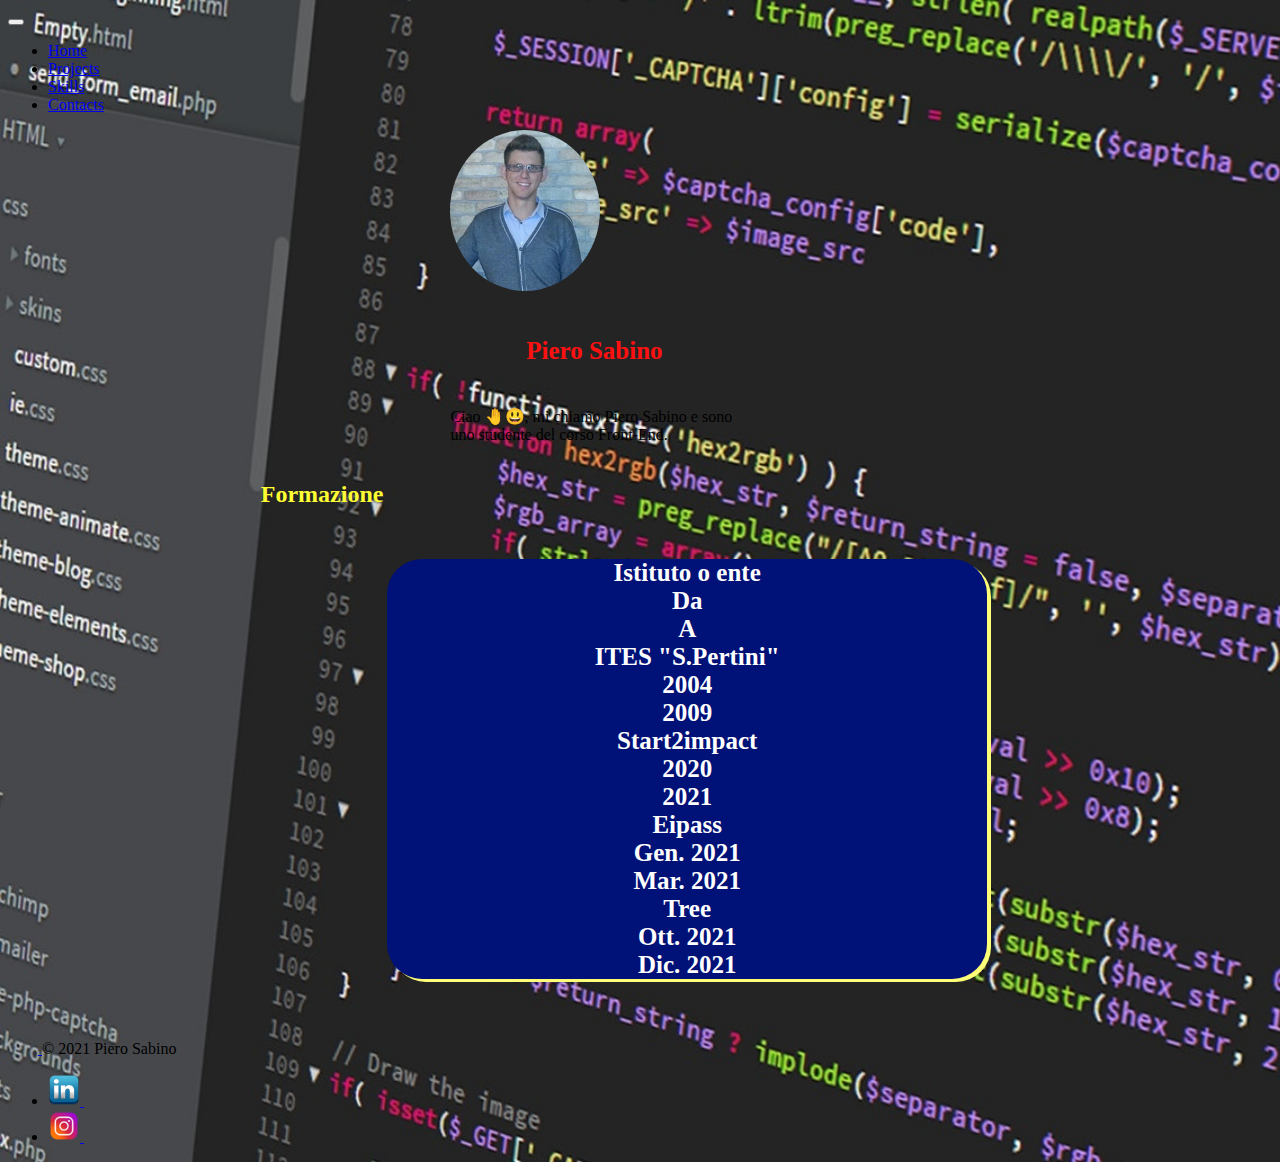
==== index.html @ 4e86762d "Update" ====
<!DOCTYPE HTML>
<html>
    <head>
        <link rel="icon" type="image/gif" href="assets/images/piero_sabino.gif" >
        <title>Piero Sabino</title>
        <link rel="stylesheet" type="text/css" href="styles/index.css"></link>
            <!-- Bootstrap CSS -->
        <link href="https://cdn.jsdelivr.net/npm/bootstrap@5.1.3/dist/css/bootstrap.min.css" rel="stylesheet" integrity="sha384-1BmE4kWBq78iYhFldvKuhfTAU6auU8tT94WrHftjDbrCEXSU1oBoqyl2QvZ6jIW3" crossorigin="anonymous">
        <script src="https://cdn.jsdelivr.net/npm/bootstrap@5.1.3/dist/js/bootstrap.bundle.min.js" integrity="sha384-ka7Sk0Gln4gmtz2MlQnikT1wXgYsOg+OMhuP+IlRH9sENBO0LRn5q+8nbTov4+1p" crossorigin="anonymous"></script>
        <meta name='viewport' content='width=device-width, initial-scale=1.0, maximum-scale=1.0' />
        <meta name="keywords" content="Website, Portfolio, Piero Sabino" />
        <meta name="author" content="Piero Sabino" />
        <meta name="description" content="Sito personale" />
        <!---META TAG FACEBOOK,WHATSAPP,INSTAGRAM-->
        <meta property="og:site_name" content="Sito personale" />
        <meta property="og:title" content="Piero Sabino"/>
        <meta property="og:description" content="Sito personale di Piero Sabino"/>
        <meta property="og:type" content="website"/>
        <meta property="og:image" content="http://pierre1590.github.io/"/>
        <meta property="og:url" content="http://pierre1590.github.io/"/>
        <!---END META TAG-->
        <!---META TAG TWITTER-->
        <meta name="twitter:card" content="summary_large_image" />
        <meta name="twitter:site" content="http://pierre1590.github.io/" />
        <meta name="twitter:creator" content="@SabinoPiero" />
        <meta name="twitter:title" content="Sito personale di Piero Sabino" />
        <meta name="twitter:description" content="Sito personale di Piero Sabino" />
        <meta name="twitter:image" content="http://pierre1590.github.io/Piero Sabino.png">
         <!---END META TAG-->
    </head>
    <body>
        <nav class="navbar navbar-expand-lg navbar-light bg-light">
            <div class="container-fluid">
              <button class="navbar-toggler" type="button" data-bs-toggle="collapse" data-bs-target="#navbarNav" aria-controls="navbarNav" aria-expanded="false" aria-label="Toggle navigation">
                <span class="navbar-toggler-icon"></span>
              </button>
              <div class="collapse navbar-collapse" id="navbarNav">
                <ul class="navbar-nav">
                  <li class="nav-item">
                    <a class="nav-link active" aria-current="page" href="/">Home</a>
                  </li>
                  <li class="nav-item">
                    <a class="nav-link" href="/projects/index.html">Projects</a>
                  </li>
                  <li class="nav-item">
                    <a class="nav-link" href="/skills/index.html">Skills</a>
                  </li>
                  <li class="nav-item">
                    <a class="nav-link" href="/contacts/index.html">Contacts</a>
                  </li>
                </ul>
              </div>
            </div>
          </nav>
          <div class="card" style="width: 18rem;">
            <img src="assets/images/Piero Sabino.png" alt="Profile photo" class="profile-image"/>
            <div class="card-body">
              <h5 class="card-title">Piero Sabino</h5>
              <p class="card-text"><p>Ciao 🤚😃, mi chiamo Piero Sabino e sono uno studente del corso Front-End.
            </p>
            </div>
          </div>
        
        <h2 class="education">Formazione</h2>
        <div class="container-education">
            <div class="row">
              <div class="col">
                Istituto o ente
              </div>
              <div class="col">
                Da
              </div>
              <div class="col">
                A
              </div>
            </div>
            <div class="row">
                <div class="col">
                  ITES "S.Pertini"
                </div>
                <div class="col">
                  2004
                </div>
                <div class="col">
                  2009
                </div>
            </div>
            <div class="row">
                <div class="col">
                  Start2impact
                </div>
                <div class="col">
                  2020
                </div>
                <div class="col">
                  2021
                </div>
            </div>
            <div class="row">
                <div class="col">
                  Eipass
                </div>
                <div class="col">
                  Gen. 2021
                </div>
                <div class="col">
                  Mar. 2021
                </div>
            </div>
            <div class="row">
                <div class="col">
                  Tree
                </div>
                <div class="col">
                  Ott. 2021
                </div>
                <div class="col">
                  Dic. 2021
                </div>
            </div>
        </div>
        <div class="container">
            <footer class="d-flex flex-wrap justify-content-between align-items-center py-3 my-4 border-top">
              <div class="col-md-4 d-flex align-items-center">
                <a href="/" class="mb-3 me-2 mb-md-0 text-muted text-decoration-none lh-1">
                  <svg class="bi" width="30" height="24"><use xlink:href="#bootstrap"></use></svg>
                </a>
                <span class="text-muted">© 2021 Piero Sabino</span>
              </div>
              <ul class="nav col-md-4 justify-content-end list-unstyled d-flex">
                <li class="ms-3"><a href="https://www.linkedin.com/in/piero-sabino-15a1b671/" target="_blank">
                    <img src="assets/images/linkedin.png" alt="Linkedin profile" />
                </a><svg class="bi" width="24" height="24"><use xlink:href="#twitter"></use></svg></a></li>
                <li class="ms-3"> <a href="https://www.instagram.com/p137ru590/?hl=it" target="_blank">
                    <img src="assets/images/instagram.png" alt="Instragram profile" />
                </a><svg class="bi" width="24" height="24"><use xlink:href="#instagram"></use></svg></a></li>
              </ul>
            </footer>
          </div>
    </body>
</html>
---- styles/index.css ----
body{
    background:url('/assets/images/background.jpg');
    background-repeat: no-repeat;
    background-size:cover;
}

img.profile-image{
    border-radius:50%;
}

.card{
    margin:15px 35%;
}

.card-title{
    text-align:center;
    color:#f11;
    font-size:25px;
}

h2.education{
    margin: 3% 20%;
    color: #ff3;
}

.container-education{
    background-color:#017;
    text-align:center;
    border-radius:35px;
    box-shadow: 4px 3px #ff7;
    width:600px;
    margin: 4% 30%;
}

.col{
    color:#fff;
    font-size:25px;
    font-weight:bold;
}
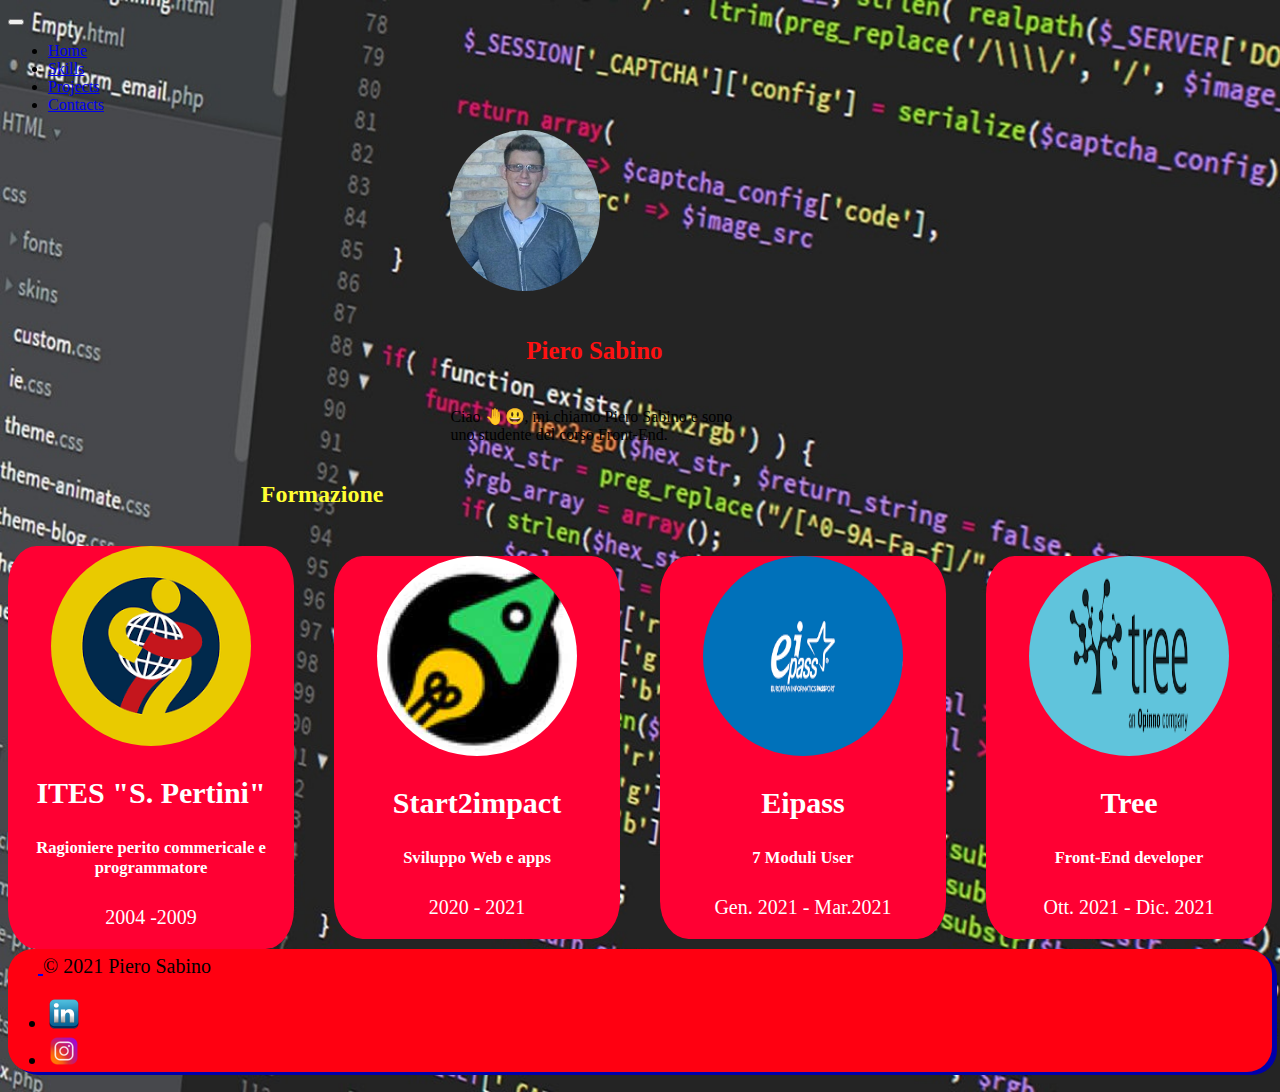
==== commit cd476e03: "Update Education" ====
--- a/index.html
+++ b/index.html
@@ -40,10 +40,10 @@
                     <a class="nav-link active" aria-current="page" href="/">Home</a>
                   </li>
                   <li class="nav-item">
-                    <a class="nav-link" href="/projects/index.html">Projects</a>
+                    <a class="nav-link" href="/skills/index.html">Skills</a>
                   </li>
                   <li class="nav-item">
-                    <a class="nav-link" href="/skills/index.html">Skills</a>
+                    <a class="nav-link" href="/projects/index.html">Projects</a>
                   </li>
                   <li class="nav-item">
                     <a class="nav-link" href="/contacts/index.html">Contacts</a>
@@ -63,61 +63,31 @@
         
         <h2 class="education">Formazione</h2>
         <div class="container-education">
-            <div class="row">
-              <div class="col">
-                Istituto o ente
-              </div>
-              <div class="col">
-                Da
-              </div>
-              <div class="col">
-                A
-              </div>
-            </div>
-            <div class="row">
-                <div class="col">
-                  ITES "S.Pertini"
-                </div>
-                <div class="col">
-                  2004
-                </div>
-                <div class="col">
-                  2009
-                </div>
-            </div>
-            <div class="row">
-                <div class="col">
-                  Start2impact
-                </div>
-                <div class="col">
-                  2020
-                </div>
-                <div class="col">
-                  2021
-                </div>
-            </div>
-            <div class="row">
-                <div class="col">
-                  Eipass
-                </div>
-                <div class="col">
-                  Gen. 2021
-                </div>
-                <div class="col">
-                  Mar. 2021
-                </div>
-            </div>
-            <div class="row">
-                <div class="col">
-                  Tree
-                </div>
-                <div class="col">
-                  Ott. 2021
-                </div>
-                <div class="col">
-                  Dic. 2021
-                </div>
-            </div>
+          <div class="card-education">
+            <img class="card-image" src="/assets/images/s.pertini_logo.jpg" alt="Logo">
+            <h2>ITES "S. Pertini"</h2>
+            <h5>Ragioniere perito commericale e programmatore</h5>
+            <p>2004 -2009</p>
+          </div>
+          <div class="card-education">
+            <img class="card-image" src="/assets/images/start2impact_logo.jpg" alt="Logo">
+            <h2>Start2impact</h2>
+            <h5>Sviluppo Web e apps</h5>
+            <p>2020 - 2021</p>
+          </div>
+          <div class="card-education">
+            <img class="card-image" src="/assets/images/eipass_logo.jpg" alt="Logo">
+            <h2>Eipass</h2>
+            <h5>7 Moduli User</h5>
+            <p>Gen. 2021 - Mar.2021</p>
+          </div>
+          <div class="card-education">
+            <img class="card-image" src="/assets/images/tree_logo.jpg" alt="Logo">
+            <h2>Tree</h2>
+            <h5>Front-End developer</h5>
+            <p>Ott. 2021 - Dic. 2021</p>
+          </div>
+
         </div>
         <div class="container">
             <footer class="d-flex flex-wrap justify-content-between align-items-center py-3 my-4 border-top">
@@ -125,17 +95,17 @@
                 <a href="/" class="mb-3 me-2 mb-md-0 text-muted text-decoration-none lh-1">
                   <svg class="bi" width="30" height="24"><use xlink:href="#bootstrap"></use></svg>
                 </a>
-                <span class="text-muted">© 2021 Piero Sabino</span>
+                <span class="text-white">© 2021 Piero Sabino</span>
               </div>
               <ul class="nav col-md-4 justify-content-end list-unstyled d-flex">
                 <li class="ms-3"><a href="https://www.linkedin.com/in/piero-sabino-15a1b671/" target="_blank">
                     <img src="assets/images/linkedin.png" alt="Linkedin profile" />
-                </a><svg class="bi" width="24" height="24"><use xlink:href="#twitter"></use></svg></a></li>
+                </a></li>
                 <li class="ms-3"> <a href="https://www.instagram.com/p137ru590/?hl=it" target="_blank">
                     <img src="assets/images/instagram.png" alt="Instragram profile" />
-                </a><svg class="bi" width="24" height="24"><use xlink:href="#instagram"></use></svg></a></li>
+                </a></li>
               </ul>
             </footer>
-          </div>
+        </div>
     </body>
 </html>  --- a/styles/index.css
+++ b/styles/index.css
@@ -10,6 +10,7 @@
 
 .card{
     margin:15px 35%;
+    border-radius:20%;
 }
 
 .card-title{
@@ -24,17 +25,40 @@
 }
 
 .container-education{
-    background-color:#017;
+    display:flex;
+    justify-content:center;
+    align-items:center;
     text-align:center;
-    border-radius:35px;
-    box-shadow: 4px 3px #ff7;
-    width:600px;
-    margin: 4% 30%;
+    flex-direction:row;
+    gap:40px;
 }
 
-.col{
-    color:#fff;
-    font-size:25px;
-    font-weight:bold;
+.card-education{
+    flex:1;
+    font-size:20px;
+    color: #fff;
+    background-color: #f03;
+    border-radius:10%;
 }
 
+.card-education:hover{
+    transform: scaleX(1);
+}
+
+.card-image{
+    height:200px;
+    width:200px;
+    border-radius:50%;
+}
+
+
+footer{
+    background-color: #f01;
+    font-size:20px;
+    border-radius:25px;
+    box-shadow:5px 3px #00a;
+}
+
+footer>a{
+    text-decoration-style:none;
+}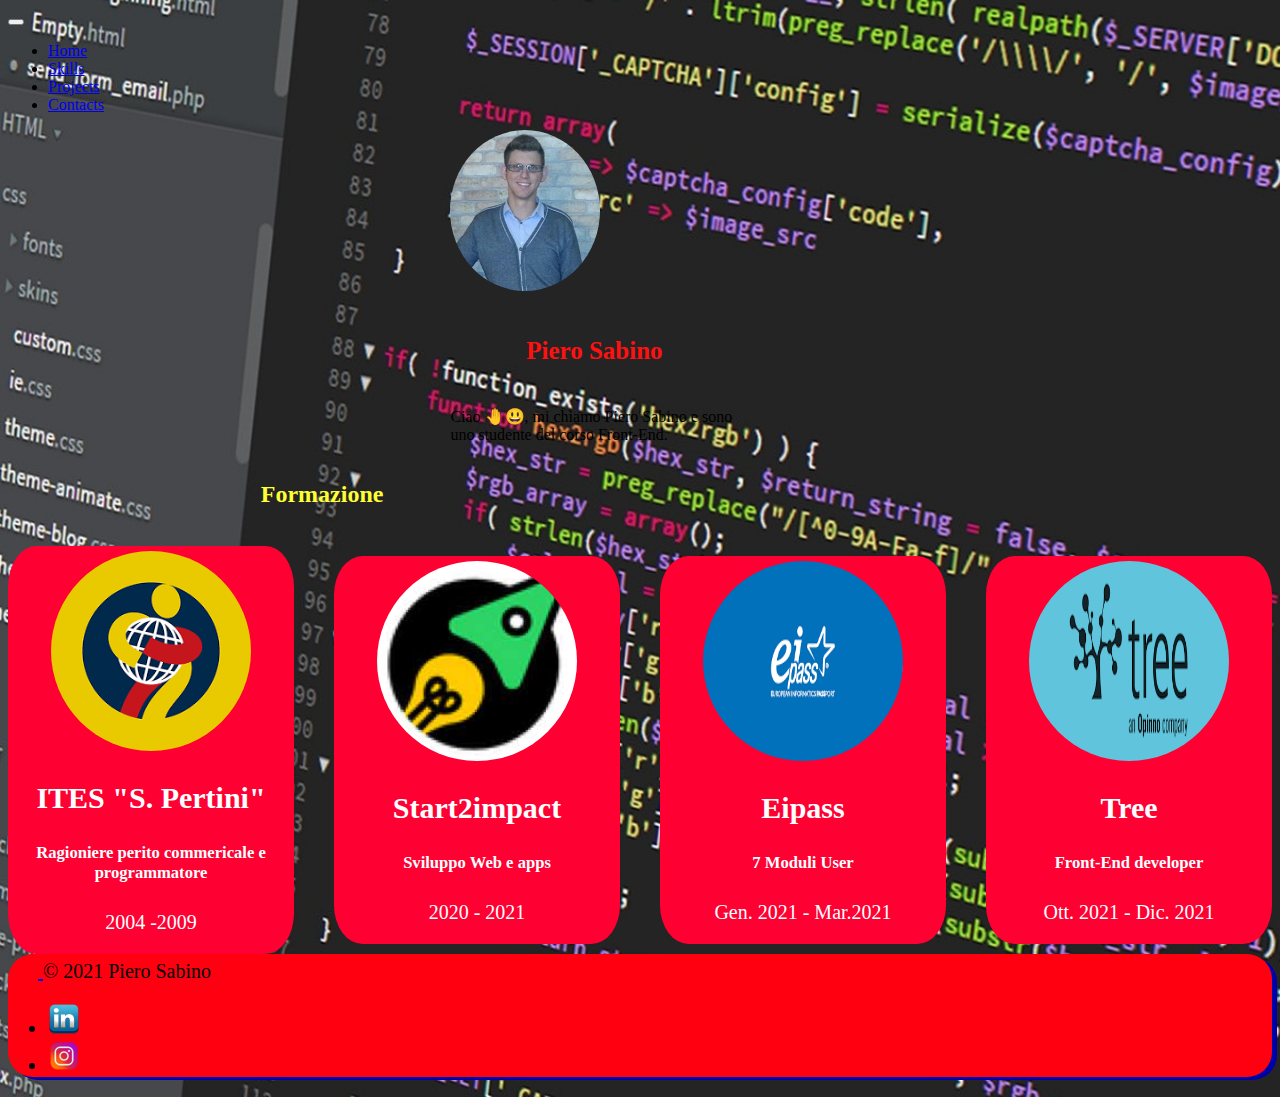
==== commit 017e2234: "Update Education" ====
--- a/index.html
+++ b/index.html
@@ -63,25 +63,25 @@
         
         <h2 class="education">Formazione</h2>
         <div class="container-education">
-          <div class="card-education">
+          <div class="card-education-one">
             <img class="card-image" src="/assets/images/s.pertini_logo.jpg" alt="Logo">
             <h2>ITES "S. Pertini"</h2>
             <h5>Ragioniere perito commericale e programmatore</h5>
             <p>2004 -2009</p>
           </div>
-          <div class="card-education">
+          <div class="card-education-two">
             <img class="card-image" src="/assets/images/start2impact_logo.jpg" alt="Logo">
             <h2>Start2impact</h2>
             <h5>Sviluppo Web e apps</h5>
             <p>2020 - 2021</p>
           </div>
-          <div class="card-education">
+          <div class="card-education-three">
             <img class="card-image" src="/assets/images/eipass_logo.jpg" alt="Logo">
             <h2>Eipass</h2>
             <h5>7 Moduli User</h5>
             <p>Gen. 2021 - Mar.2021</p>
           </div>
-          <div class="card-education">
+          <div class="card-education-four">
             <img class="card-image" src="/assets/images/tree_logo.jpg" alt="Logo">
             <h2>Tree</h2>
             <h5>Front-End developer</h5>
--- a/styles/index.css
+++ b/styles/index.css
@@ -33,7 +33,7 @@
     gap:40px;
 }
 
-.card-education{
+.card-education-one{
     flex:1;
     font-size:20px;
     color: #fff;
@@ -41,11 +41,34 @@
     border-radius:10%;
 }
 
-.card-education:hover{
-    transform: scaleX(1);
+.card-education-two{
+    flex:1;
+    font-size:20px;
+    color: #fff;
+    background-color: #f03;
+    border-radius:10%;
 }
 
+.card-education-three{
+    flex:1;
+    font-size:20px;
+    color: #fff;
+    background-color: #f03;
+    border-radius:10%;
+}
+
+.card-education-four{
+    flex:1;
+    font-size:20px;
+    color: #fff;
+    background-color: #f03;
+    border-radius:10%;
+}
+
+
+
 .card-image{
+    margin-top:5px;
     height:200px;
     width:200px;
     border-radius:50%;
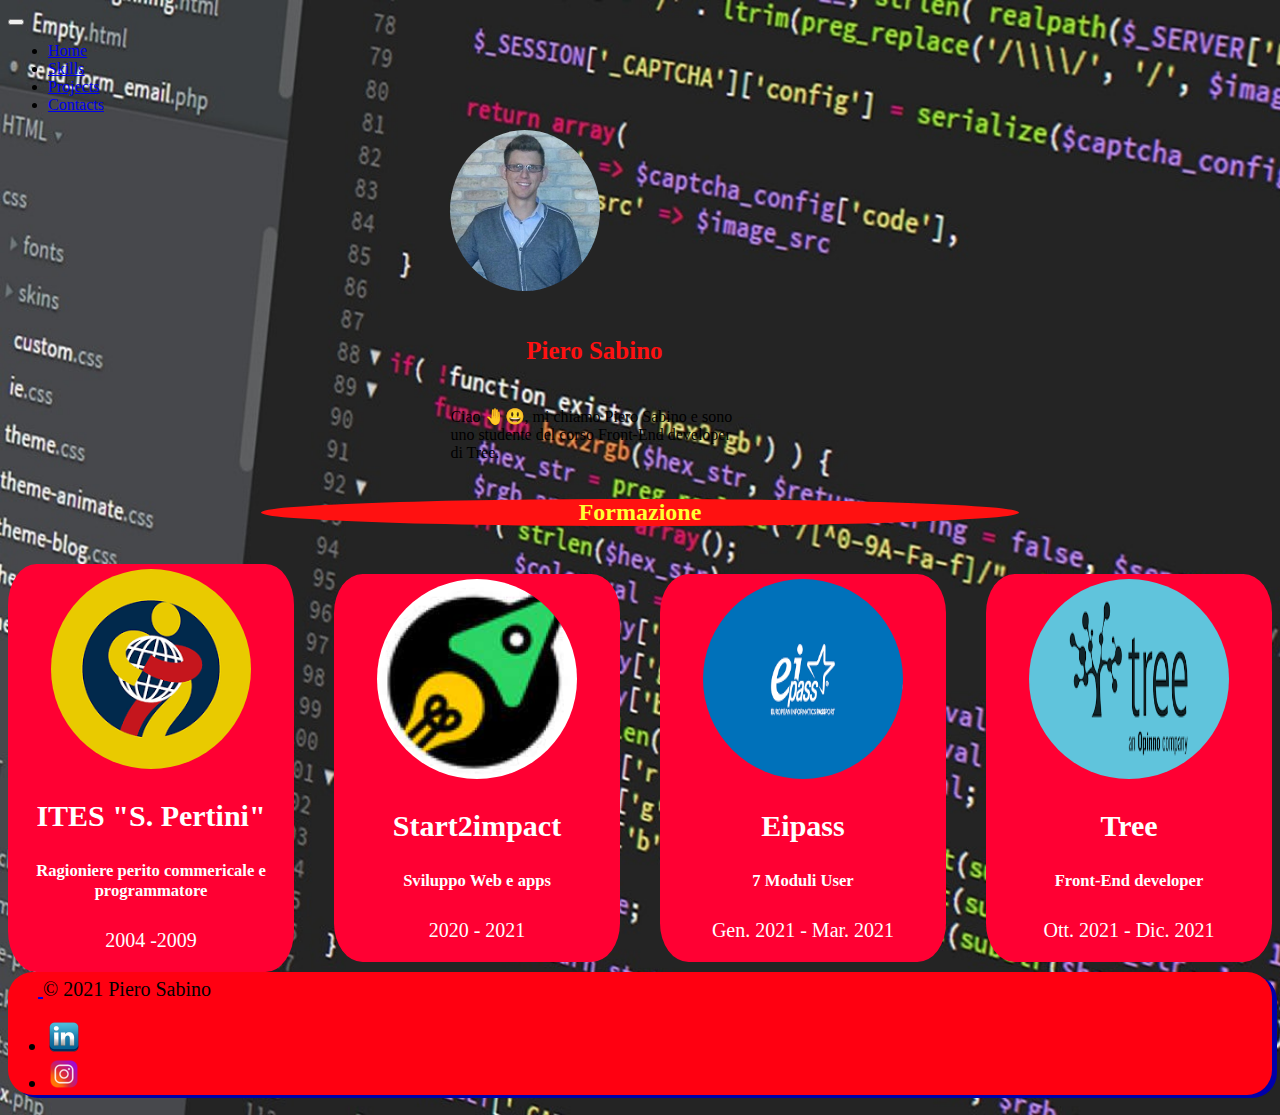
==== commit 7f5c5d57: "Update project" ====
--- a/index.html
+++ b/index.html
@@ -56,7 +56,7 @@
             <img src="assets/images/Piero Sabino.png" alt="Profile photo" class="profile-image"/>
             <div class="card-body">
               <h5 class="card-title">Piero Sabino</h5>
-              <p class="card-text"><p>Ciao 🤚😃, mi chiamo Piero Sabino e sono uno studente del corso Front-End.
+              <p class="card-text"><p>Ciao 🤚😃, mi chiamo Piero Sabino e sono uno studente del corso Front-End developer di Tree.
             </p>
             </div>
           </div>
@@ -64,25 +64,33 @@
         <h2 class="education">Formazione</h2>
         <div class="container-education">
           <div class="card-education-one">
-            <img class="card-image" src="/assets/images/s.pertini_logo.jpg" alt="Logo">
-            <h2>ITES "S. Pertini"</h2>
+            <a href="https://www.pertinianelli.edu.it/" target="_blank">
+              <img class="card-image" src="/assets/images/s.pertini_logo.jpg" alt="Logo">
+            </a>
+              <h2>ITES "S. Pertini"</h2>
             <h5>Ragioniere perito commericale e programmatore</h5>
             <p>2004 -2009</p>
           </div>
           <div class="card-education-two">
-            <img class="card-image" src="/assets/images/start2impact_logo.jpg" alt="Logo">
-            <h2>Start2impact</h2>
+            <a href="https://www.start2impact.it/percorsi/#sviluppo-webapp" target="_blank">
+              <img class="card-image" src="/assets/images/start2impact_logo.jpg" alt="Logo">
+            </a>
+              <h2>Start2impact</h2>
             <h5>Sviluppo Web e apps</h5>
             <p>2020 - 2021</p>
           </div>
           <div class="card-education-three">
-            <img class="card-image" src="/assets/images/eipass_logo.jpg" alt="Logo">
-            <h2>Eipass</h2>
+            <a href="https://it.eipass.com/certificazioni-informatiche/eipass-7-moduli-user/" target="_blank">
+              <img class="card-image" src="/assets/images/eipass_logo.jpg" alt="Logo">
+            </a>
+              <h2>Eipass</h2>
             <h5>7 Moduli User</h5>
-            <p>Gen. 2021 - Mar.2021</p>
+            <p>Gen. 2021 - Mar. 2021</p>
           </div>
           <div class="card-education-four">
-            <img class="card-image" src="/assets/images/tree_logo.jpg" alt="Logo">
+            <a href="https://tree.it/corso-gratuito-front-end-developer-online/" target="_blank">
+              <img class="card-image" src="/assets/images/tree_logo.jpg" alt="Logo">
+            </a>
             <h2>Tree</h2>
             <h5>Front-End developer</h5>
             <p>Ott. 2021 - Dic. 2021</p>
--- a/styles/index.css
+++ b/styles/index.css
@@ -22,6 +22,9 @@
 h2.education{
     margin: 3% 20%;
     color: #ff3;
+    background-color: #f11;
+    text-align:center;
+    border-radius:50%;
 }
 
 .container-education{
@@ -72,6 +75,7 @@
     height:200px;
     width:200px;
     border-radius:50%;
+    cursor:pointer;
 }
 
 
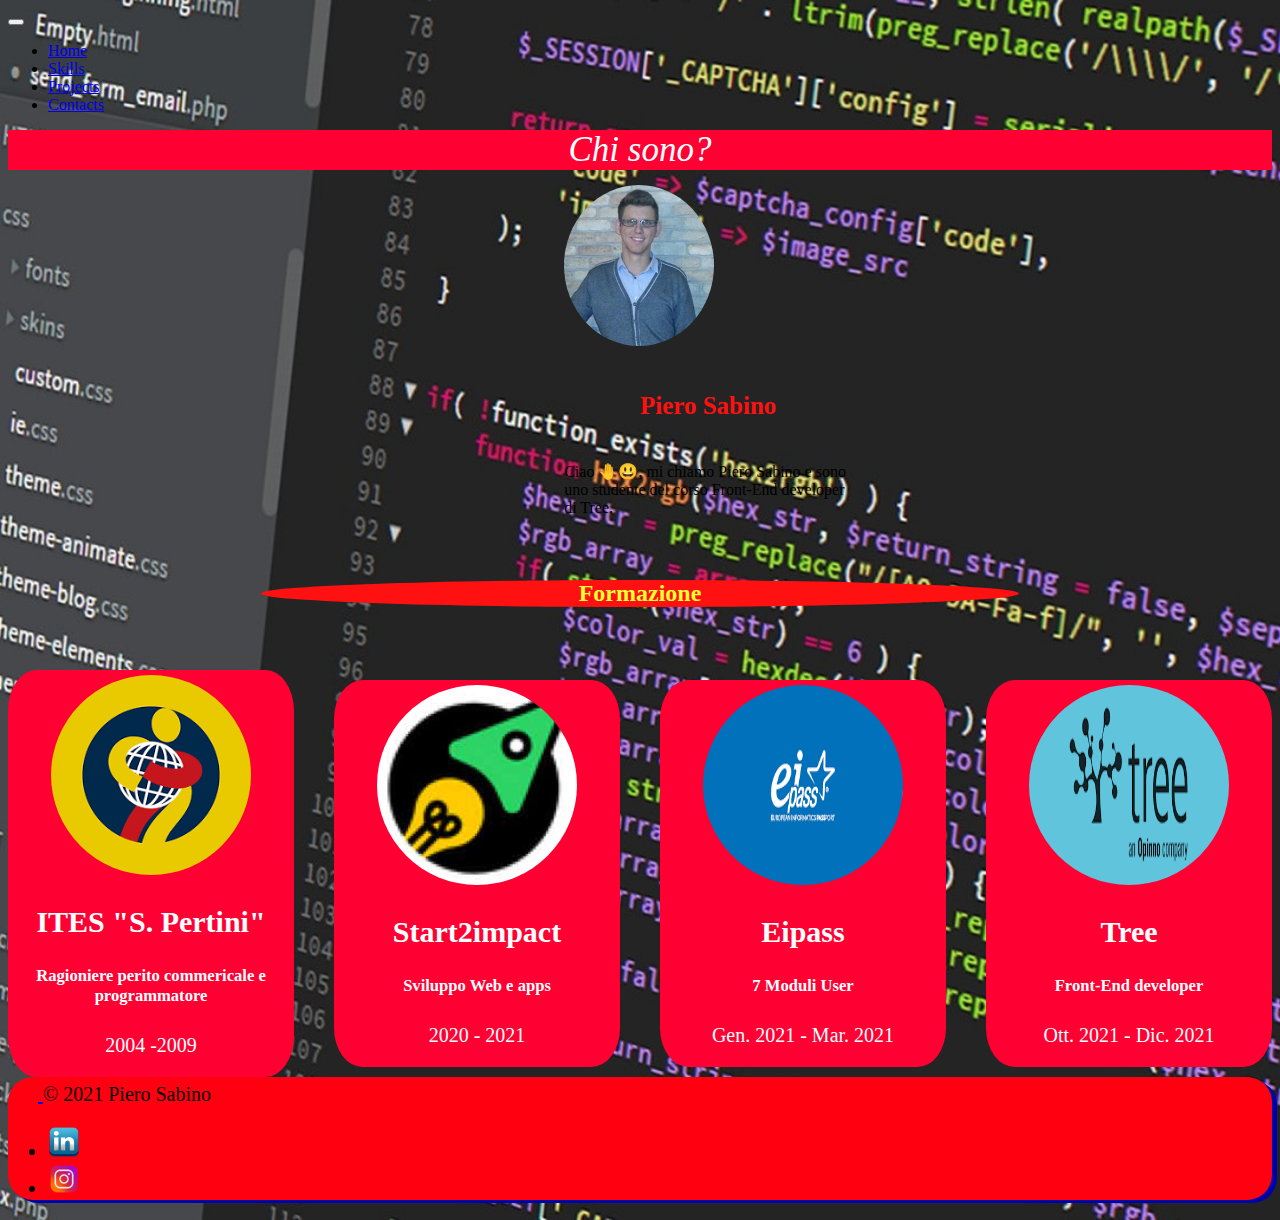
==== commit d6847abc: "Add Header" ====
--- a/index.html
+++ b/index.html
@@ -52,6 +52,7 @@
               </div>
             </div>
           </nav>
+          <header>Chi sono?</header>
           <div class="card" style="width: 18rem;">
             <img src="assets/images/Piero Sabino.png" alt="Profile photo" class="profile-image"/>
             <div class="card-body">
--- a/styles/index.css
+++ b/styles/index.css
@@ -2,6 +2,14 @@
     background:url('/assets/images/background.jpg');
     background-repeat: no-repeat;
     background-size:cover;
+}
+
+header{
+    color:#fff;
+    font-size:35px;
+    text-align:center;
+    font-style:italic;
+    background-color: #f03;
 }
 
 img.profile-image{
@@ -9,7 +17,7 @@
 }
 
 .card{
-    margin:15px 35%;
+    margin:15px 44%;
     border-radius:20%;
 }
 
@@ -19,8 +27,8 @@
     font-size:25px;
 }
 
-h2.education{
-    margin: 3% 20%;
+.education{
+    margin: 5% 20%;
     color: #ff3;
     background-color: #f11;
     text-align:center;
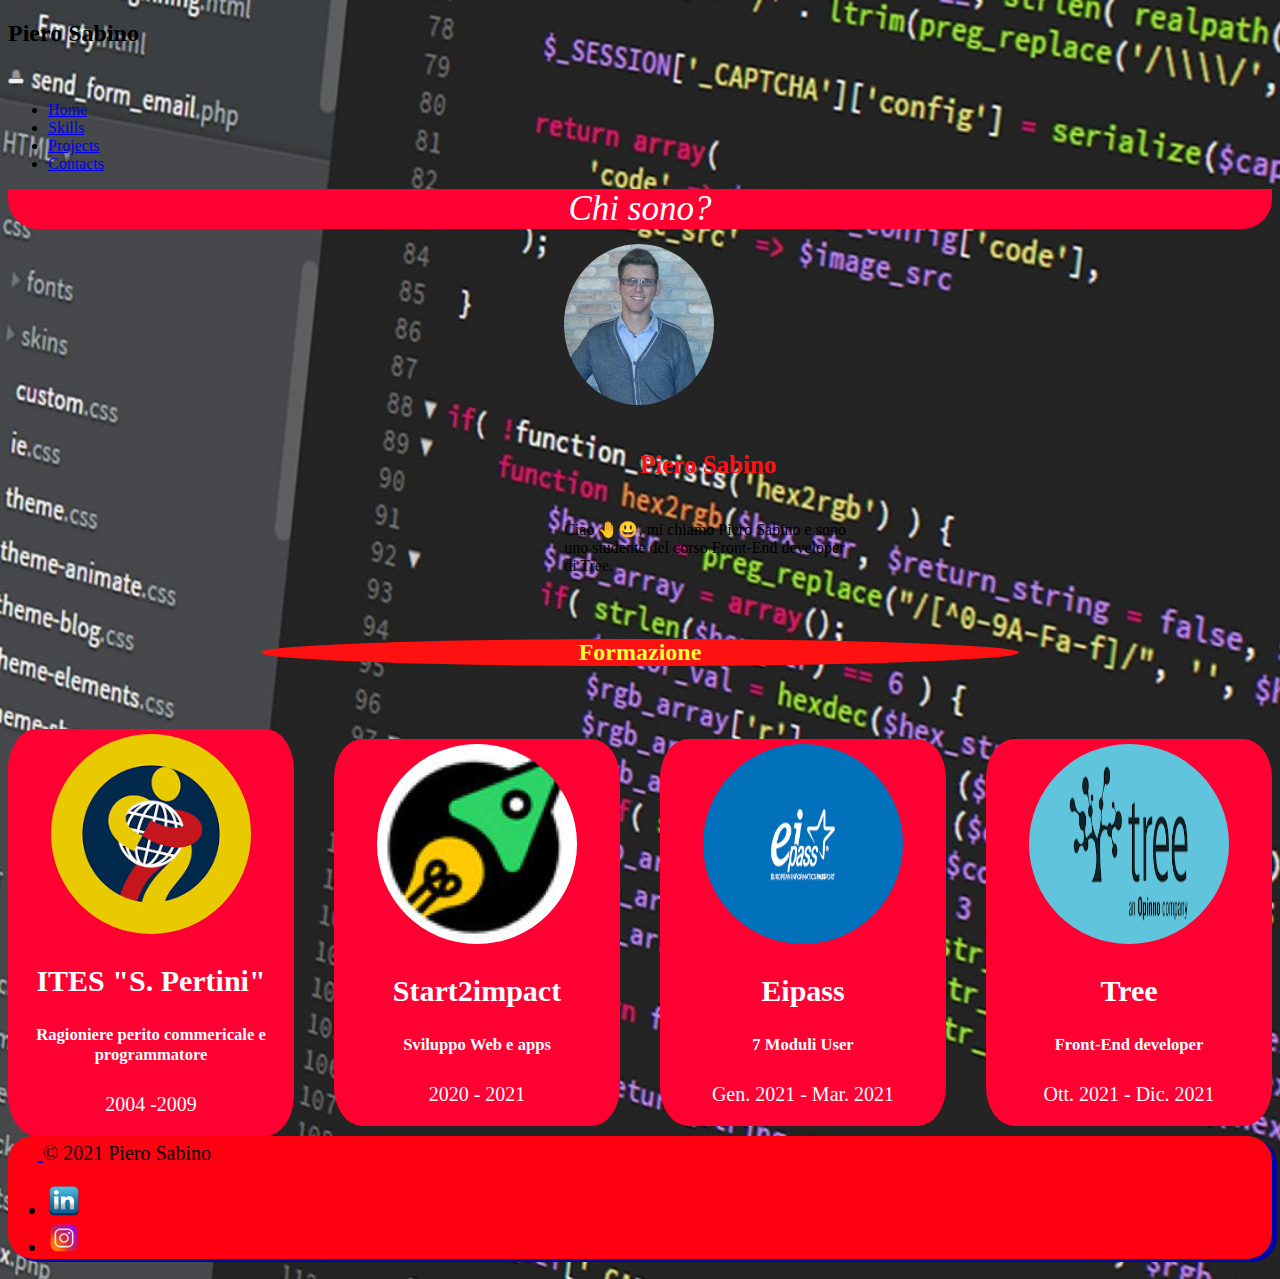
==== commit ab9ce680: "Update project" ====
--- a/index.html
+++ b/index.html
@@ -31,6 +31,7 @@
     <body>
         <nav class="navbar navbar-expand-lg navbar-light bg-light">
             <div class="container-fluid">
+              <h2>Piero Sabino</h2>
               <button class="navbar-toggler" type="button" data-bs-toggle="collapse" data-bs-target="#navbarNav" aria-controls="navbarNav" aria-expanded="false" aria-label="Toggle navigation">
                 <span class="navbar-toggler-icon"></span>
               </button>
--- a/styles/index.css
+++ b/styles/index.css
@@ -10,6 +10,8 @@
     text-align:center;
     font-style:italic;
     background-color: #f03;
+    border-bottom-left-radius:30px;
+    border-bottom-right-radius:30px;
 }
 
 img.profile-image{
@@ -96,4 +98,47 @@
 
 footer>a{
     text-decoration-style:none;
+}
+
+
+@media  screen and  (max-width:360px){
+    .container-education{
+        display:flex;
+        justify-content:center;
+        align-items:center;
+        text-align:center;
+        flex-direction:column;
+    }
+    
+    .card{
+        margin:15px 5%;
+        border-radius:20%;
+    }
+    
+
+    .card-education-one,.card-education-two,
+    .card-education-three,.card-education-four{
+        width:350px;
+    }
+}
+
+@media  screen and  (max-width:768px){
+    .container-education{
+        display:flex;
+        justify-content:center;
+        align-items:center;
+        text-align:center;
+        flex-direction:column;
+    }
+    
+    .card{
+        margin:15px 15%;
+        border-radius:20%;
+    }
+    
+
+    .card-education-one,.card-education-two,
+    .card-education-three,.card-education-four{
+        width:350px;
+    }
 }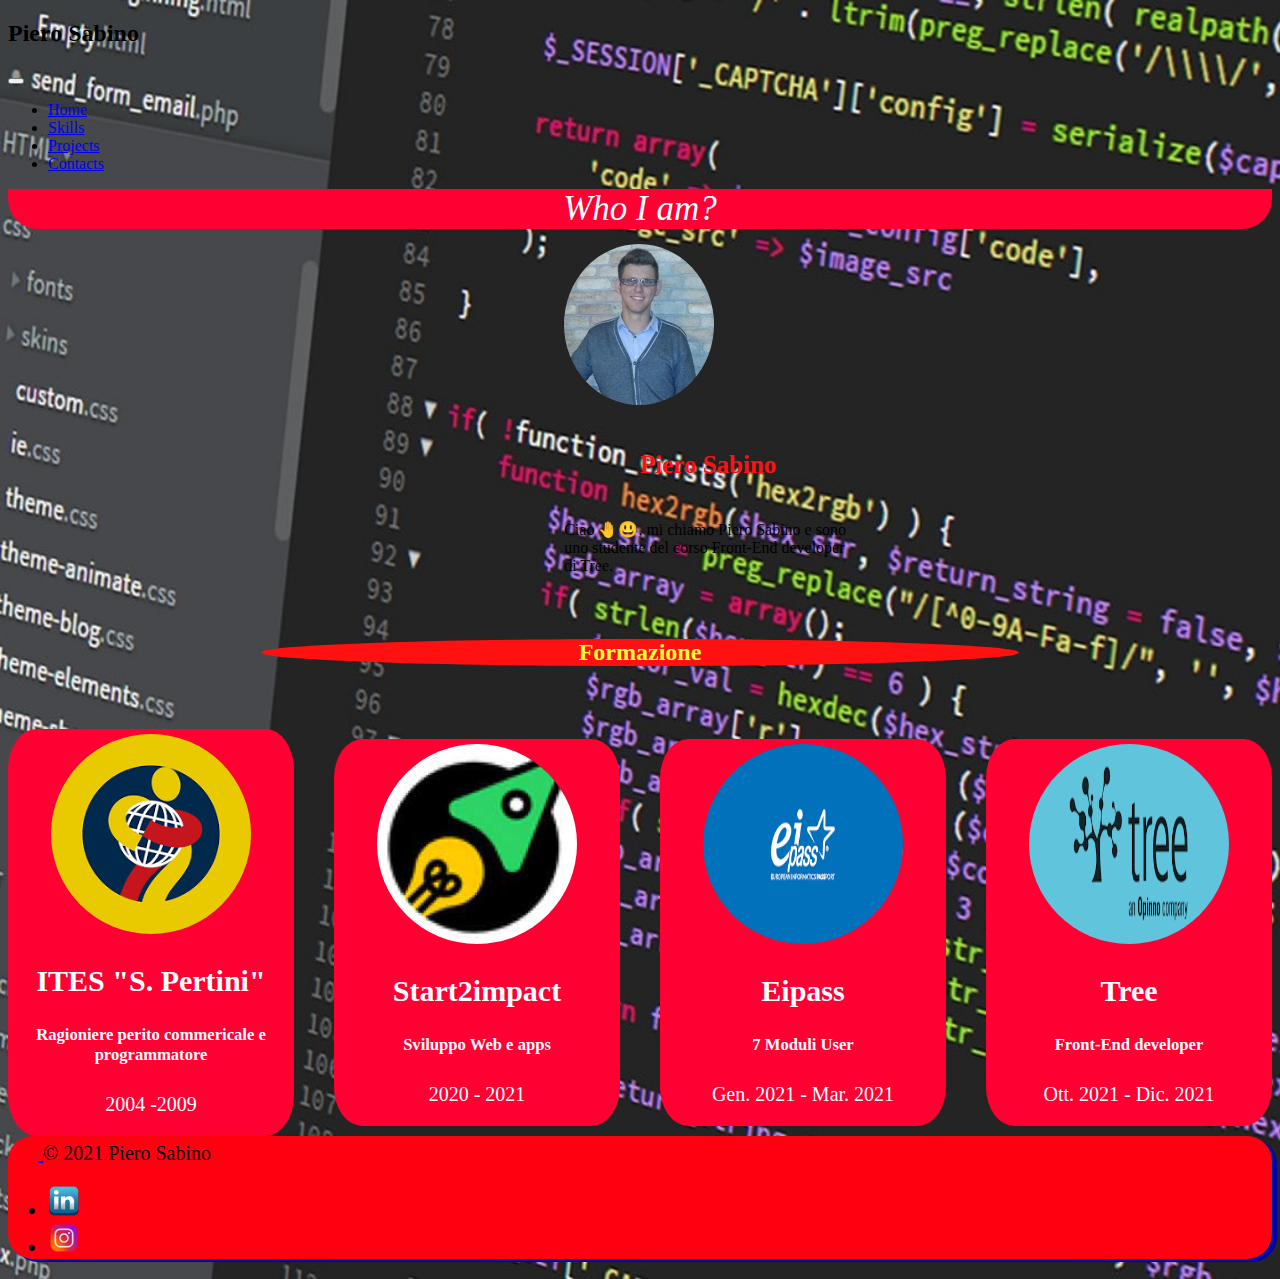
==== commit 338ca982: "Update project" ====
--- a/index.html
+++ b/index.html
@@ -53,7 +53,7 @@
               </div>
             </div>
           </nav>
-          <header>Chi sono?</header>
+          <header>Who I am?</header>
           <div class="card" style="width: 18rem;">
             <img src="assets/images/Piero Sabino.png" alt="Profile photo" class="profile-image"/>
             <div class="card-body">
--- a/styles/index.css
+++ b/styles/index.css
@@ -101,7 +101,9 @@
 }
 
 
-@media  screen and  (max-width:360px){
+
+
+@media  screen and  (max-width:768px){
     .container-education{
         display:flex;
         justify-content:center;
@@ -120,25 +122,4 @@
     .card-education-three,.card-education-four{
         width:350px;
     }
-}
-
-@media  screen and  (max-width:768px){
-    .container-education{
-        display:flex;
-        justify-content:center;
-        align-items:center;
-        text-align:center;
-        flex-direction:column;
-    }
-    
-    .card{
-        margin:15px 15%;
-        border-radius:20%;
-    }
-    
-
-    .card-education-one,.card-education-two,
-    .card-education-three,.card-education-four{
-        width:350px;
-    }
 }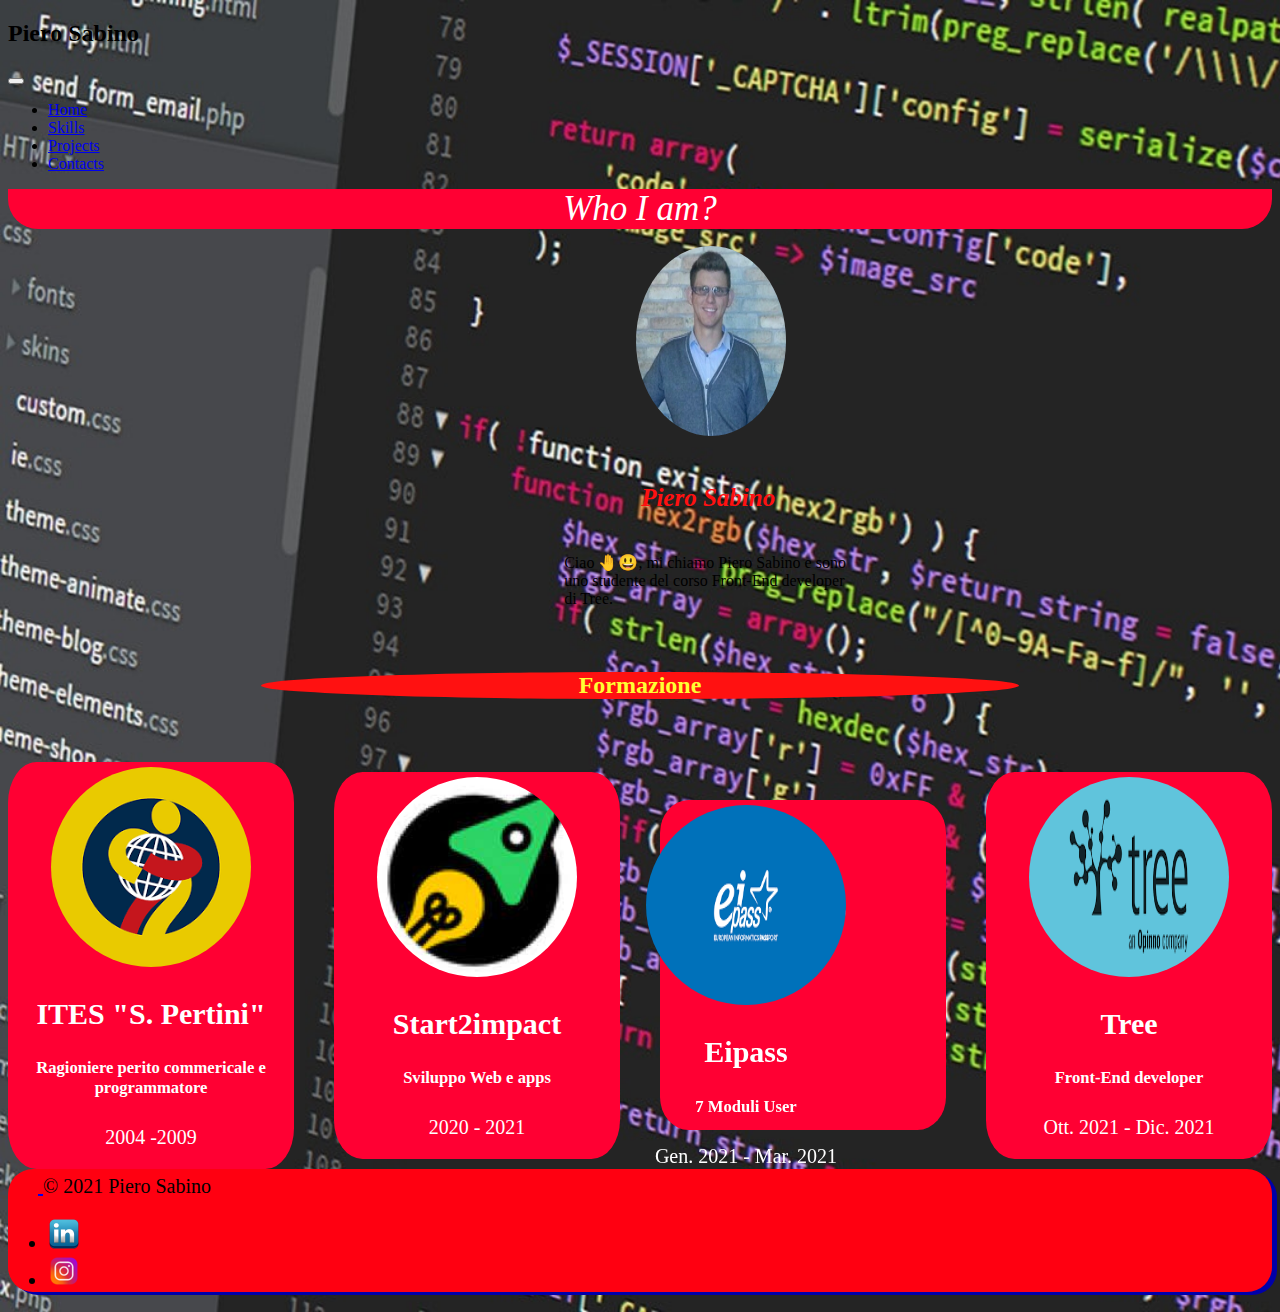
==== commit 0ca54665: "Add flipped effect and qr code" ====
--- a/index.html
+++ b/index.html
@@ -81,13 +81,19 @@
             <h5>Sviluppo Web e apps</h5>
             <p>2020 - 2021</p>
           </div>
-          <div class="card-education-three">
-            <a href="https://it.eipass.com/certificazioni-informatiche/eipass-7-moduli-user/" target="_blank">
-              <img class="card-image" src="/assets/images/eipass_logo.jpg" alt="Logo">
-            </a>
-              <h2>Eipass</h2>
-            <h5>7 Moduli User</h5>
-            <p>Gen. 2021 - Mar. 2021</p>
+          <div class="card-education-three flipped">
+                <div class="side front">
+                    <a href="https://it.eipass.com/certificazioni-informatiche/eipass-7-moduli-user/" target="_blank">
+                      <img class="card-image" src="/assets/images/eipass_logo.jpg" alt="Logo">
+                    </a>
+                      <h2>Eipass</h2>
+                    <h5>7 Moduli User</h5>
+                    <p>Gen. 2021 - Mar. 2021</p>
+                </div>
+                <div class="side back">
+                     <h1>QR code del certificato </h1>
+                    <img src="/assets/images/QR_code.jpeg" alt="QR code" class="qrcode" />
+                </div>
           </div>
           <div class="card-education-four">
             <a href="https://tree.it/corso-gratuito-front-end-developer-online/" target="_blank">
--- a/styles/index.css
+++ b/styles/index.css
@@ -15,18 +15,22 @@
 }
 
 img.profile-image{
-    border-radius:50%;
+    width:150px;
+    height: 190px;
+    border-radius: 80%;
+    margin:2px 25%;
 }
 
 .card{
     margin:15px 44%;
-    border-radius:20%;
+    border-radius:10%
 }
 
 .card-title{
     text-align:center;
     color:#f11;
     font-size:25px;
+    font-style: italic;
 }
 
 .education{
@@ -54,6 +58,10 @@
     border-radius:10%;
 }
 
+.card-education-one:hover{
+    transform:scale(1.1);
+}
+
 .card-education-two{
     flex:1;
     font-size:20px;
@@ -62,12 +70,51 @@
     border-radius:10%;
 }
 
+.card-education-two:hover{
+    transform:scale(1.1);
+}
+
 .card-education-three{
     flex:1;
     font-size:20px;
     color: #fff;
     background-color: #f03;
     border-radius:10%;
+    transition: transform 1s linear;
+    transform-style: preserve-3d;
+    width:200px;
+    height: 330px;
+    position: relative;
+
+}
+
+.qrcode{
+    width: 150px;
+    height: 150px;
+    border-radius: 15%;
+}
+
+.flipped{
+    transform: rotateY(180deg);
+}
+
+.front{
+    transform:rotateY(180deg);
+}
+
+
+.side{
+    backface-visibility: hidden;
+    position: absolute;
+    height: inherit;
+    width: inherit;
+    top: 0;
+    left: 35%;
+}
+
+
+.card-education-three:hover{
+    transform:scale(1.1);
 }
 
 .card-education-four{
@@ -78,6 +125,9 @@
     border-radius:10%;
 }
 
+.card-education-four:hover{
+    transform:scale(1.1);
+}
 
 
 .card-image{
